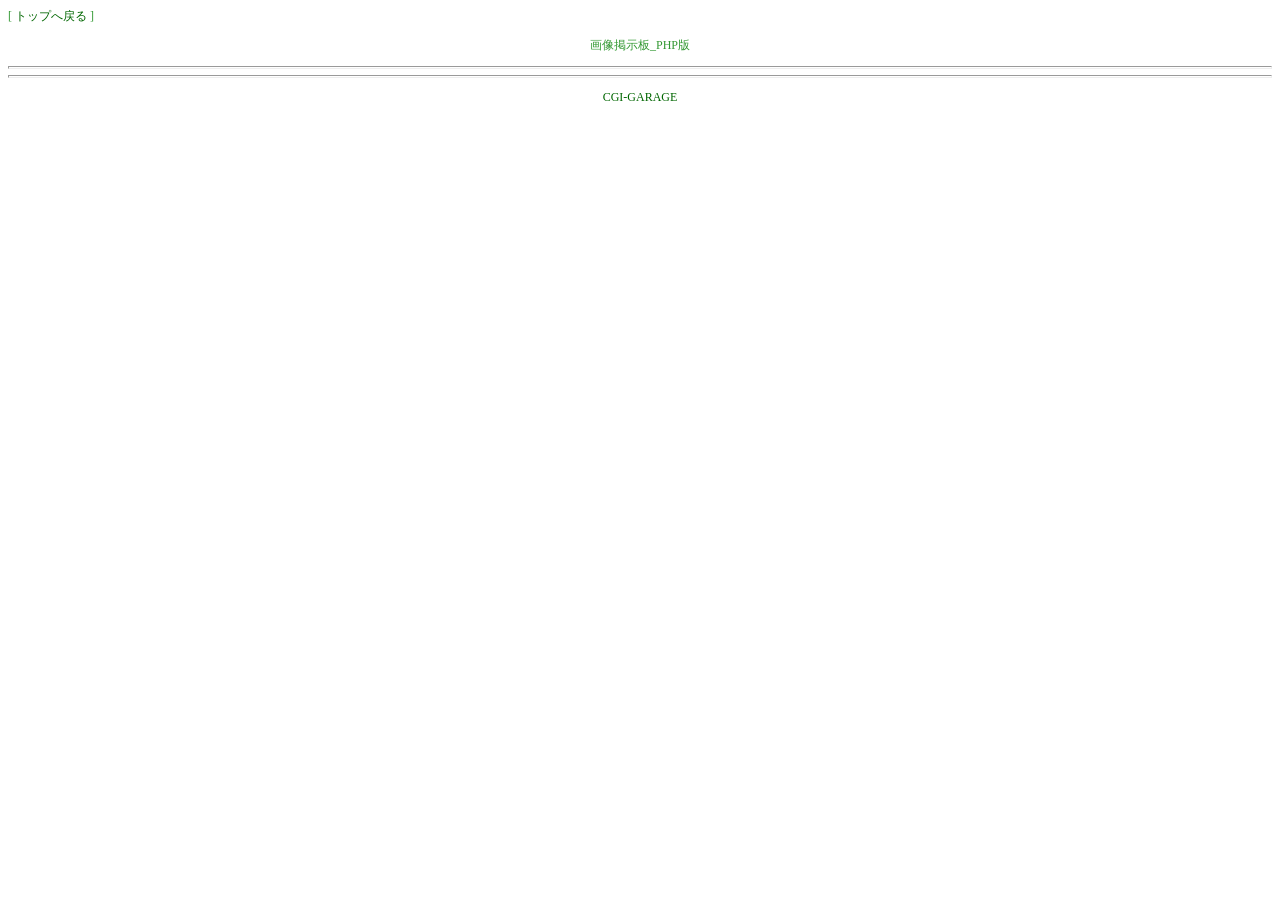
==== index.html @ ff8e638c "ファイル総入れ替え" ====
<HTML>
<HEAD>
<META http-equiv="Content-Type" content="text/html; charset=Shift_JIS">
<LINK rel="stylesheet" href="cgigarage.css" type="text/css">
<TITLE>�摜�f����_PHP��</TITLE>
</HEAD>
<BODY>
<P>[ <A href="https://cgi-garage.com/">�g�b�v�֖߂�</A> ]</P>
<P align="center">�摜�f����_PHP��</P>
<CENTER>
<!--FORM-->
</CENTER>
<HR>
<!--LOGDATA-->
<HR>
<P align="center"><A href="https://cgi-garage.com/">CGI-GARAGE</A></P>
</BODY>
</HTML>
---- cgigarage.css ----
BODY{ font-size: 12px; background-color:;}
H1{ font-size: 16px;}
H2{ font-size: 14px;}
H3{ font-size: 12px;}
HR{ color: #73C663; height: 1px;}
P{ color: #339933;}
A{ color: #006600; text-decoration: none;}
A:VISITED{ color: #888888; text-decoration: none;}
A:HOVER{ color: #000000; text-decoration: underline;}
A:ACTIVE{ color: #000000; text-decoration: underline;}
TABLE{ border-color: #aaaaaa; borderwidth: 1px; border-collapse: collapse; font-size: 12px;}
TD{ border-color: #aaaaaa; borderwidth: 1px; border-collapse: collapse; font-size: 12px;}
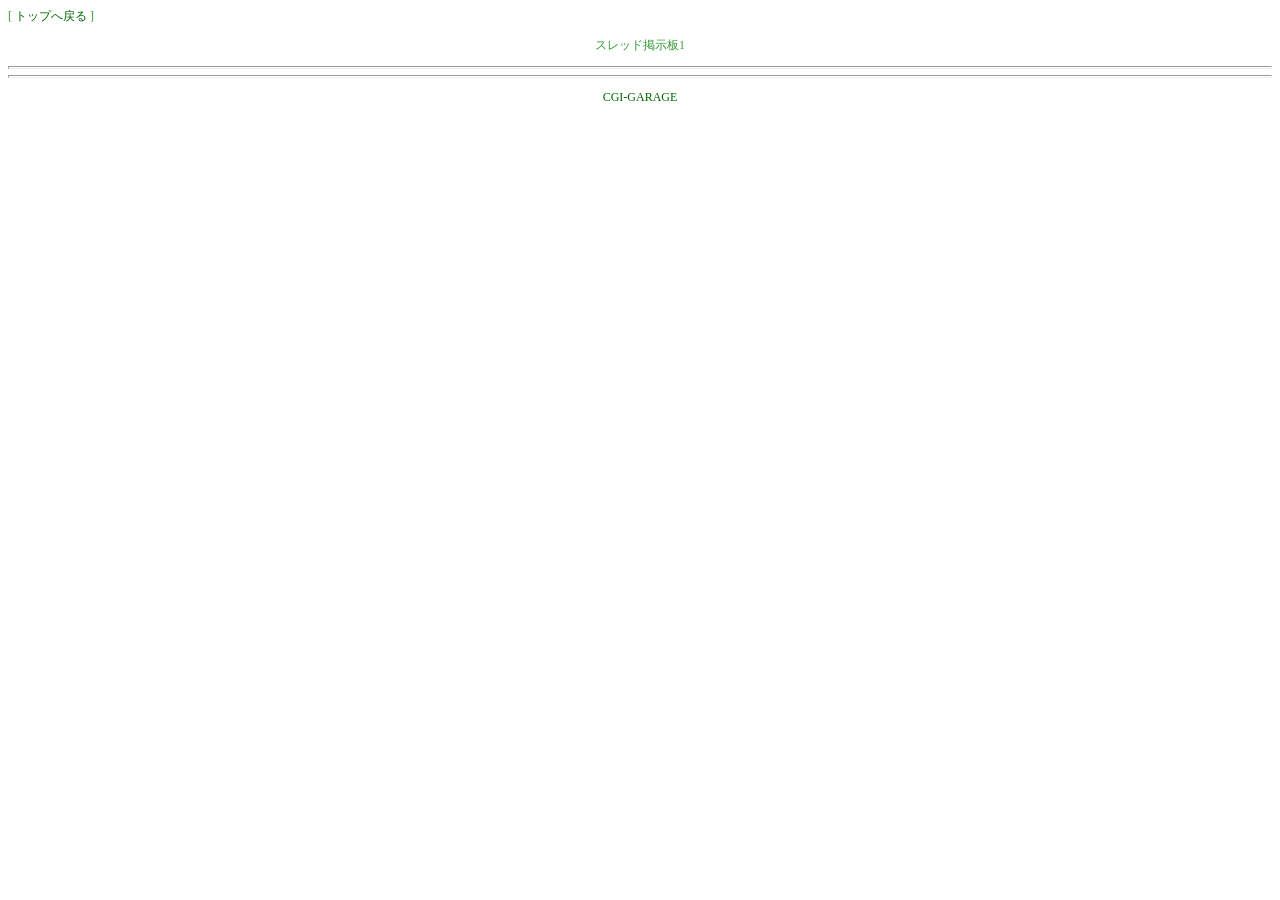
==== commit f68ec48c: "ファイル総入れ替え第三" ====
--- a/index.html
+++ b/index.html
@@ -2,11 +2,11 @@
 <HEAD>
 <META http-equiv="Content-Type" content="text/html; charset=Shift_JIS">
 <LINK rel="stylesheet" href="cgigarage.css" type="text/css">
-<TITLE>�摜�f����_PHP��</TITLE>
+<TITLE>�X���b�h�f����1</TITLE>
 </HEAD>
 <BODY>
 <P>[ <A href="https://cgi-garage.com/">�g�b�v�֖߂�</A> ]</P>
-<P align="center">�摜�f����_PHP��</P>
+<P align="center">�X���b�h�f����1</P>
 <CENTER>
 <!--FORM-->
 </CENTER>
